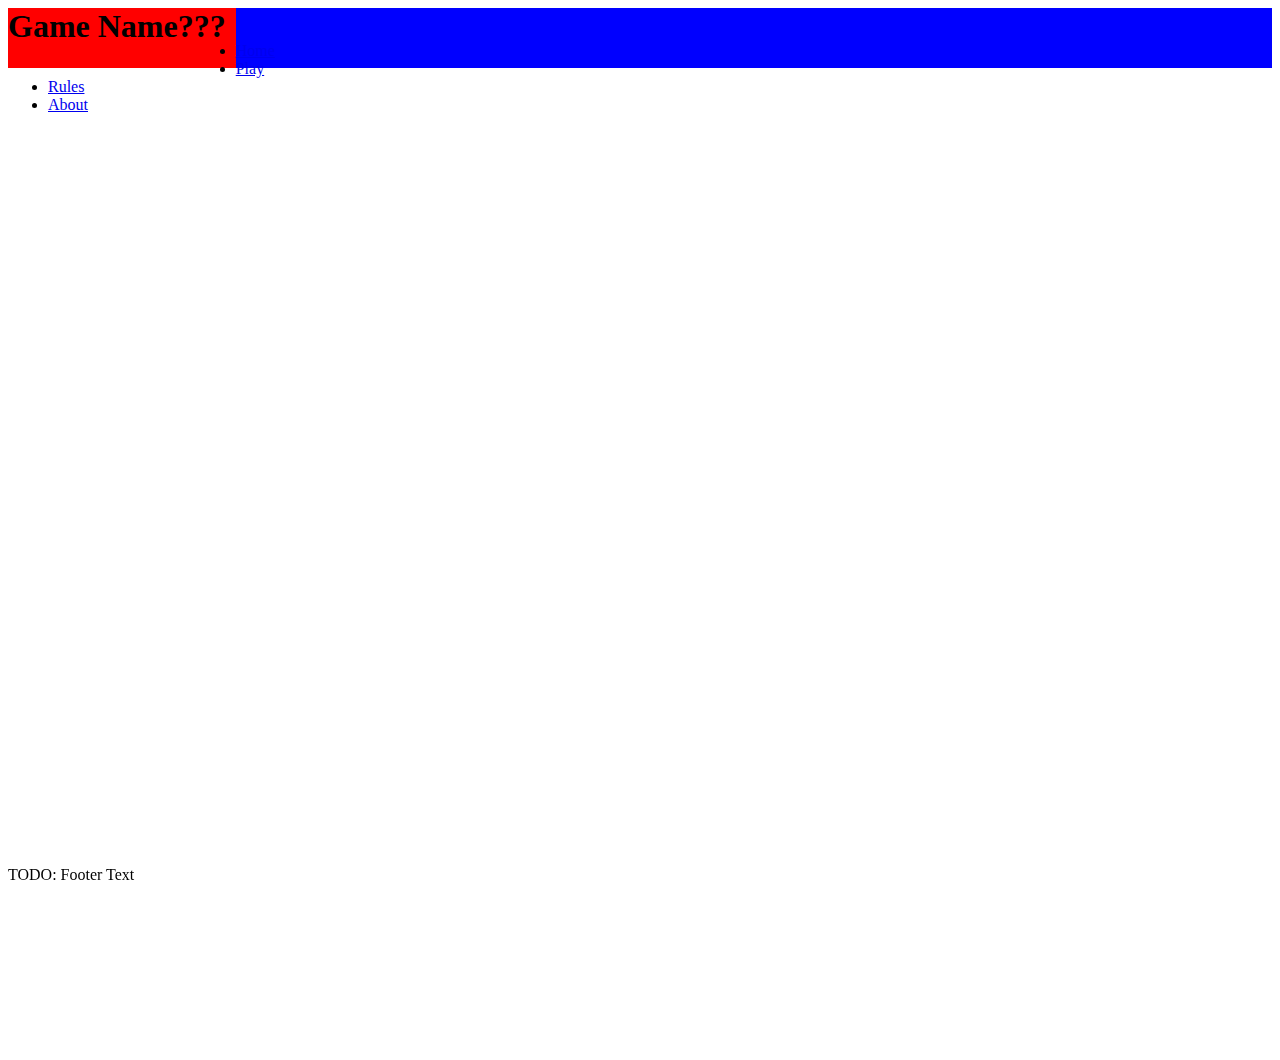
==== html/play.html @ 26606874 "added board and start of display" ====
<!DOCTYPE html>
<html>
	<head>
		<meta charset="utf-8">
		<title>Game Name???</title>
		<link rel="stylesheet" href="../css/normalize.css">
		<link rel="stylesheet" href="../css/base.css">
	</head>

	<body>
		<header>
			<h1>Game Name???</h1>
			<img src="">
			<nav>
				<ul>
					<li><a href="index.html">Home</a></li>
					<li><a href="Play.html">Play</a></li>
					<li><a href="Rules.html">Rules</a></li>
					<li><a href="About.html">About</a></li>
				</ul>
			</nav>
		</header>

		<section>
			<div class="gameContainer">
				<canvas id="game"></canvas>
			</div>
				
		</section>

		<footer>
			<p>TODO: Footer Text</p>
		</footer>
		<script src="../js/3manchess.js"></script>
	</body>
	
</html>
---- css/base.css ----
header {
	height: 60px;
	width: 100%;
	
	background-color: blue;	
}

header h1 {
	margin: 0px;
	padding-right: 10px;
	display: inline-block;
	float: left;
	height: 100%;

	background-color: red;
}

#headerImg {
	display: inline-block;
	height: 100%;
	background-color: green;
}

#headerImg img {
	width: auto;
	height: 100%;
	max-width: 133px;
}

#navList {
	display: inline-block;
	float: right;
}

#navList li {
	display: inline-block;
	list-style-type: none;
	margin: 0, 0;
}

footer {
	position: fixed;  
	bottom: 0px;
}

#homeDescription {
	max-width: 30%;
	float: left;
	padding-left: 15%;
}

@media screen and (max-width: 480px) {
	#headerImg {
		display: none;
	}
}
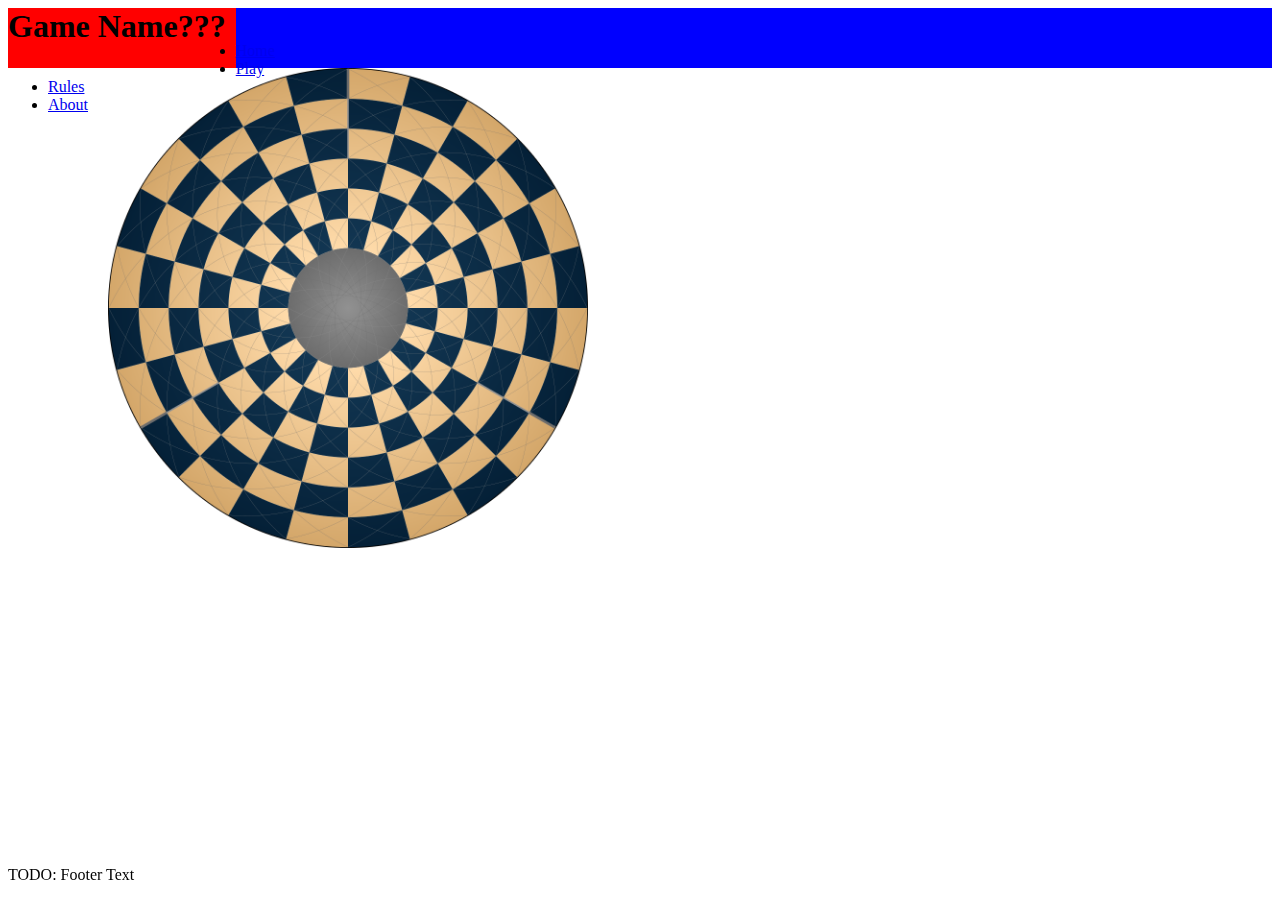
==== commit 138597d4: "Added click handler and logic for finding circle clicked" ====
--- a/html/play.html
+++ b/html/play.html
@@ -22,9 +22,7 @@
 		</header>
 
 		<section>
-			<div class="gameContainer">
-				<canvas id="game"></canvas>
-			</div>
+		<canvas id="game"></canvas>
 				
 		</section>
 
--- a/css/base.css
+++ b/css/base.css
@@ -50,6 +50,10 @@
 	padding-left: 15%;
 }
 
+#game {
+	margin-left: 100px;
+}
+
 @media screen and (max-width: 480px) {
 	#headerImg {
 		display: none;
@@ -57,3 +61,4 @@
 }
 
 
+
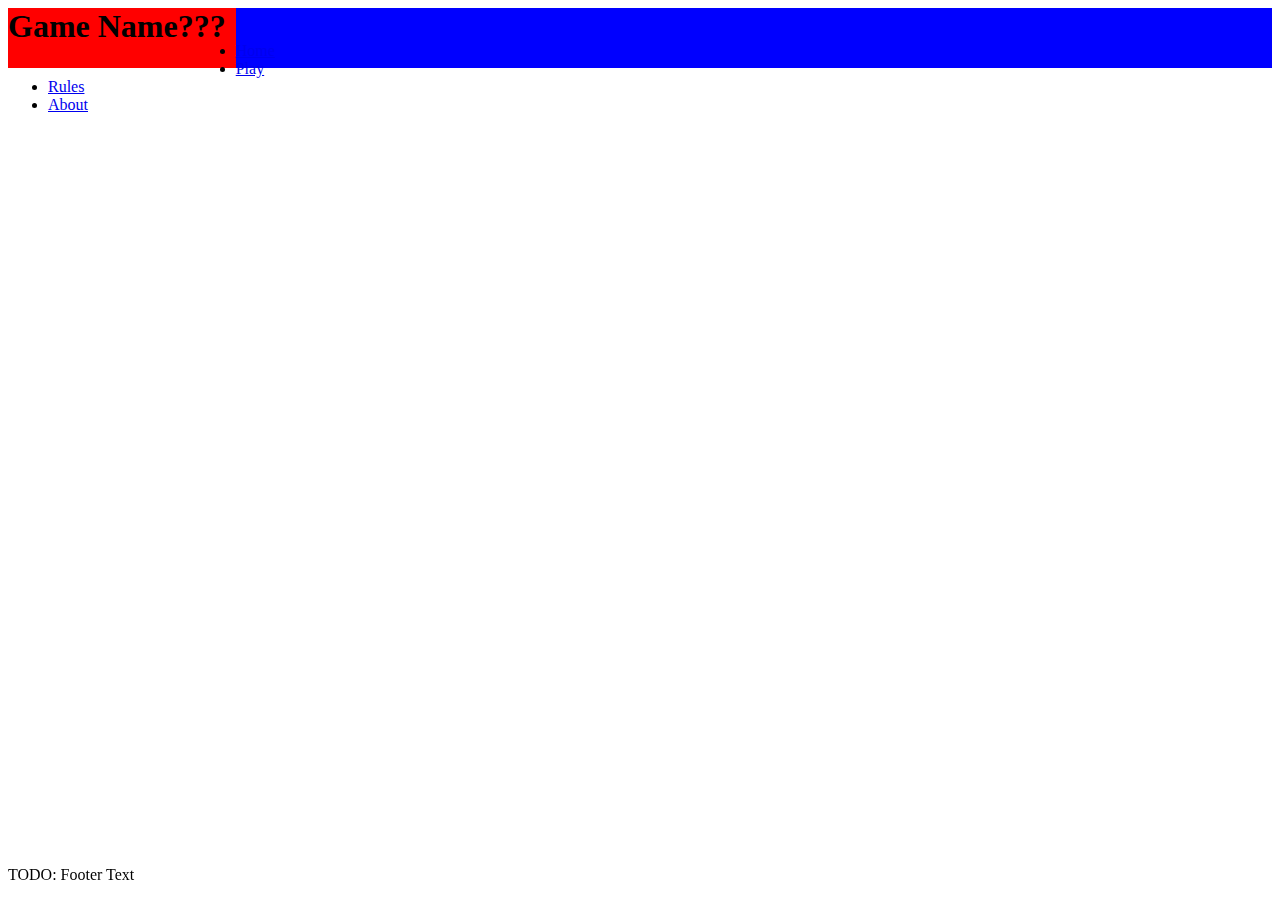
==== commit 8819a6e9: "Renamed game file to game.js, added scaling functions, reformated most of the code, eliminated some " ====
--- a/html/play.html
+++ b/html/play.html
@@ -29,7 +29,10 @@
 		<footer>
 			<p>TODO: Footer Text</p>
 		</footer>
-		<script src="../js/3manchess.js"></script>
+		<div id="preload">
+		</div>
+		
+		<script src="../js/game.js"></script>
 	</body>
 	
 </html>
--- a/css/base.css
+++ b/css/base.css
@@ -54,6 +54,32 @@
 	margin-left: 100px;
 }
 
+body:after
+{
+	content:
+	url("../img/BoardImage.png")
+	url("../img/pieces/r0.png")
+	url("../img/pieces/r1.png")
+	url("../img/pieces/r2.png")
+	url("../img/pieces/b0.png")
+	url("../img/pieces/b1.png")
+	url("../img/pieces/b2.png")
+	url("../img/pieces/kn0.png")
+	url("../img/pieces/kn1.png")
+	url("../img/pieces/kn2.png")
+	url("../img/pieces/k0.png")
+	url("../img/pieces/k1.png")
+	url("../img/pieces/k2.png")
+	url("../img/pieces/q0.png")
+	url("../img/pieces/q1.png")
+	url("../img/pieces/q2.png")
+	url("../img/pieces/p0.png")
+	url("../img/pieces/p1.png")
+	url("../img/pieces/p2.png");
+
+	display:none;
+}
+
 @media screen and (max-width: 480px) {
 	#headerImg {
 		display: none;
